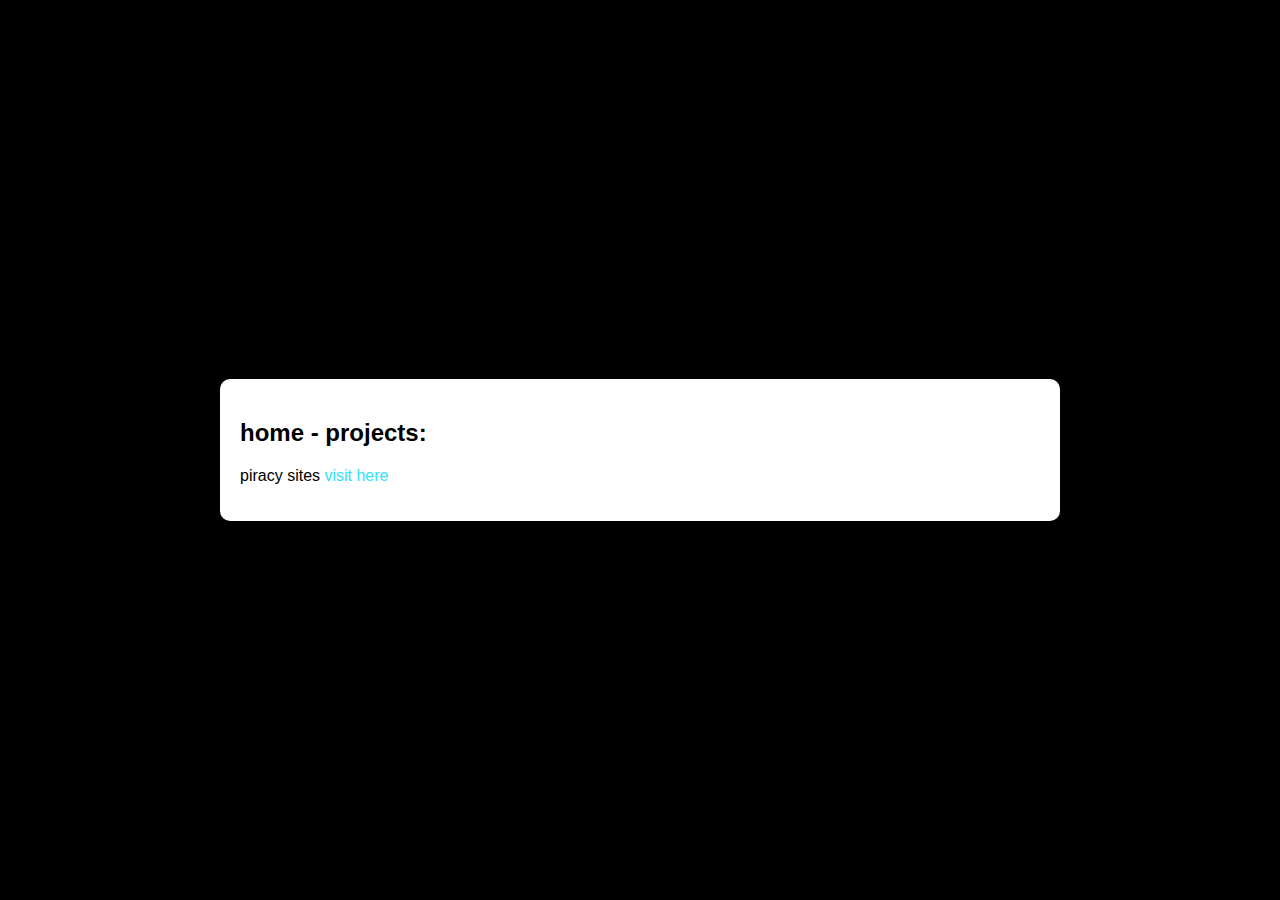
==== index.html @ f7e54654 "Update index.html" ====
<!DOCTYPE html>
<html>
    <head>
        <meta charset="UTF-8">
        <meta name="viewport" content="width=device-width, initial-scale=1.0">
        <link rel="shortcut icon" href="https://i.imgur.com/06tFICr.png" type="image/x-icon">
        <meta name="description" content="QuasarDEV - Projects">
        <meta property="og:description" content="QuasarDEV - Projects">
        <meta property="og:title" content="QuasarDEV Projects">
        <meta property="og:image" content="https://i.imgur.com/2cGTXIo.png">
        <title>QuasarDEV - Projects.</title>
        <link rel="stylesheet" type="text/css" href="/assets/css/index.css">
    </head>
    <body>
        <div id="descriptionContainer">
            <h2>home - projects:</h2>
            <p>piracy sites <a href="https://quasar-c.github.io/projects/piracy-list" target="_blank">visit here</a></p>
        </div>
    </body>
</html>
---- assets/css/index.css ----
body {
    font-family: Arial, sans-serif;
    background-color: black;
    margin: 0;
    display: flex;
    justify-content: center;
    align-items: center;
    min-height: 100vh
}

h3 {
    color: #000000;
}

#title-container {
    text-align: left;
    margin-top: 120px;
    position: relative;
    z-index: 1;
    justify-content: left;
    align-items: left;
    display: flex;
}

#title {
    font-size: 24px;
    color: #ffffff;
}      

#descriptionContainer {
    max-width: 800px;
    width: 100%;
    margin: 20px 10px;
    padding: 20px;
    background-color: white;
    border-radius: 10px;
    box-shadow: 0px 0px 10px rgba(0, 0, 0, 0.2);
}

h1 {
    font-family: 'Anonymous Pro', monospace;
    text-align: center;
    padding: 20px;
}

a {
    color:  #2de3ff;
    text-decoration: none;
}

a:hover {
    color: #d61a3c;
}
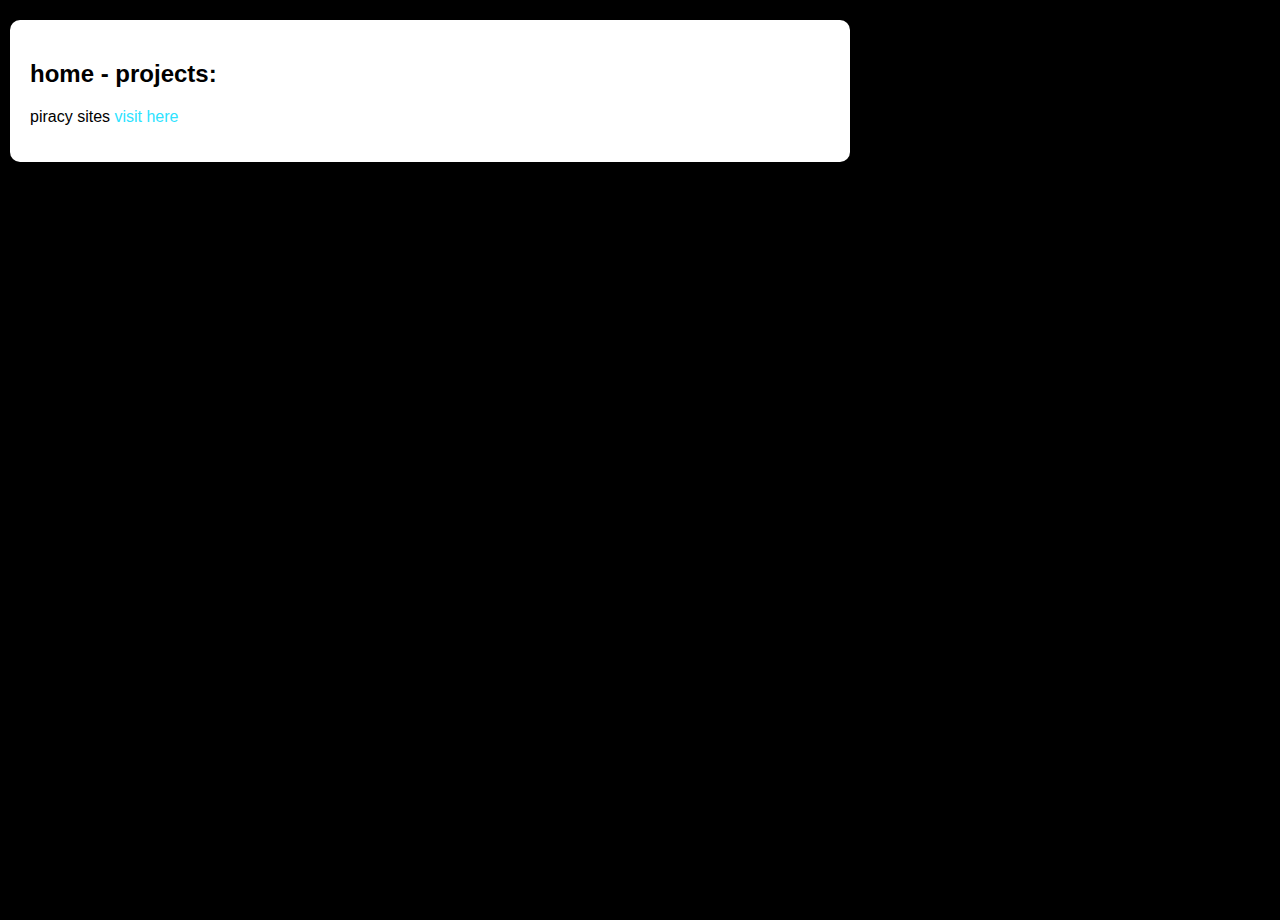
==== commit 60f6b756: "secure lol" ====
--- a/index.html
+++ b/index.html
@@ -11,10 +11,47 @@
         <title>QuasarDEV - Projects.</title>
         <link rel="stylesheet" type="text/css" href="/assets/css/index.css">
     </head>
+    <style>
+        body {
+            display: none;
+        }
+
+        noscript {
+            display: block;
+        }
+    </style>
     <body>
+        <script>
+            if (/Android|webOS|iPhone|iPad|iPod|BlackBerry|IEMobile|Opera Mini/i.test(navigator.userAgent)) {
+                window.location.href = "/unavailable-mobile.html";
+            }
+        </script>
         <div id="descriptionContainer">
             <h2>home - projects:</h2>
             <p>piracy sites <a href="https://quasar-c.github.io/projects/piracy-list" target="_blank">visit here</a></p>
         </div>
+        <noscript>
+            <p>JavaScript is disabled in your browser. Please enable it to continue.</p>
+        </noscript>
+        <script>
+            document.body.style.display = 'block';
+
+            document.addEventListener('contextmenu', (e) => e.preventDefault());
+
+            function ctrlShiftKey(e, keyCode) {
+            return e.ctrlKey && e.shiftKey && e.keyCode === keyCode.charCodeAt(0);
+            }
+
+            document.onkeydown = (e) => {
+            if (
+                event.keyCode === 123 ||
+                ctrlShiftKey(e, 'I') ||
+                ctrlShiftKey(e, 'J') ||
+                ctrlShiftKey(e, 'C') ||
+                (e.ctrlKey && e.keyCode === 'U'.charCodeAt(0))
+            )
+                return false;
+            };
+        </script>
     </body>
 </html>
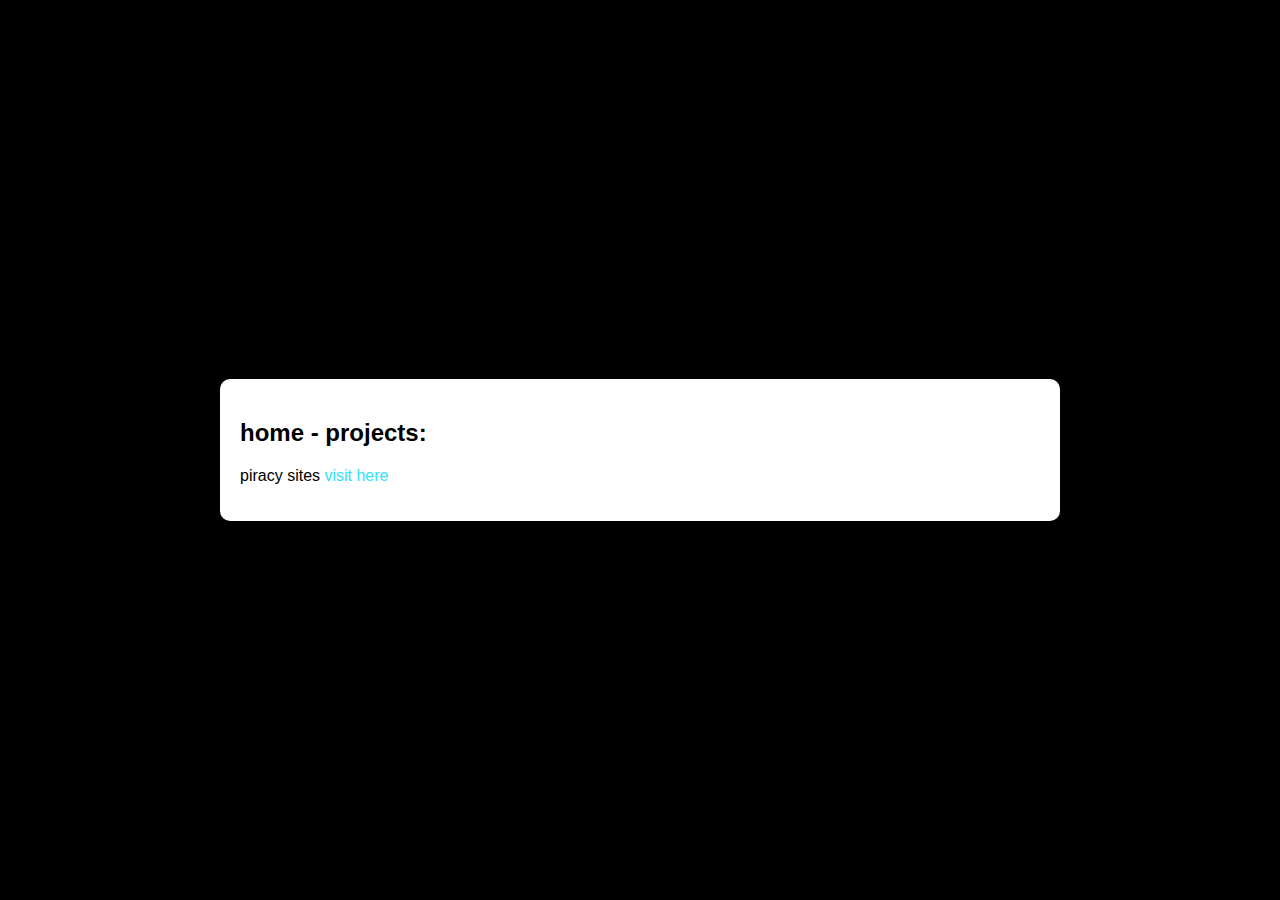
==== commit 3a99f15c: "just doin gud" ====
--- a/index.html
+++ b/index.html
@@ -10,14 +10,63 @@
         <meta property="og:image" content="https://i.imgur.com/2cGTXIo.png">
         <title>QuasarDEV - Projects.</title>
         <link rel="stylesheet" type="text/css" href="/assets/css/index.css">
+        <noscript>
+            <meta http-equiv="refresh" content="0;url=https://example.com">
+        </noscript>
     </head>
     <style>
         body {
-            display: none;
+            font-family: Arial, sans-serif;
+            background-color: black;
+            margin: 0;
+            display: flex;
+            justify-content: center;
+            align-items: center;
+            min-height: 100vh
         }
 
-        noscript {
-            display: block;
+        h3 {
+            color: #000000;
+        }
+
+        #title-container {
+            text-align: left;
+            margin-top: 120px;
+            position: relative;
+            z-index: 1;
+            justify-content: left;
+            align-items: left;
+            display: flex;
+        }
+
+        #title {
+            font-size: 24px;
+            color: #ffffff;
+        }      
+
+        #descriptionContainer {
+            max-width: 800px;
+            width: 100%;
+            margin: 20px 10px;
+            padding: 20px;
+            background-color: white;
+            border-radius: 10px;
+            box-shadow: 0px 0px 10px rgba(0, 0, 0, 0.2);
+        }
+
+        h1 {
+            font-family: 'Anonymous Pro', monospace;
+            text-align: center;
+            padding: 20px;
+        }
+
+        a {
+            color:  #2de3ff;
+            text-decoration: none;
+        }
+
+        a:hover {
+            color: #d61a3c;
         }
     </style>
     <body>
@@ -30,12 +79,8 @@
             <h2>home - projects:</h2>
             <p>piracy sites <a href="https://quasar-c.github.io/projects/piracy-list" target="_blank">visit here</a></p>
         </div>
-        <noscript>
-            <p>JavaScript is disabled in your browser. Please enable it to continue.</p>
-        </noscript>
         <script>
-            document.body.style.display = 'block';
-
+           
             document.addEventListener('contextmenu', (e) => e.preventDefault());
 
             function ctrlShiftKey(e, keyCode) {
@@ -52,6 +97,31 @@
             )
                 return false;
             };
+
+            function isDevToolsOpened() {
+            if (
+                window.outerWidth - window.innerWidth > 200 ||
+                window.outerHeight - window.innerHeight > 200
+            ) {
+                return true;
+            } else {
+                return false;
+            }
+            }
+
+            window.addEventListener('resize', function () {
+            if (isDevToolsOpened()) {
+                var destinationURL = 'https://quasar-c.github.io/assets/js/yo';
+
+                window.location.href = destinationURL;
+            }
+            });
+
+            if (isDevToolsOpened()) {
+                var destinationURL = 'https://quasar-c.github.io/assets/js/yo';
+
+                window.location.href = destinationURL;       
+            }
         </script>
     </body>
 </html>
--- a/assets/css/index.css
+++ b/assets/css/index.css
@@ -6,6 +6,10 @@
     justify-content: center;
     align-items: center;
     min-height: 100vh
+}
+
+noscript {
+    display: block;
 }
 
 h3 {
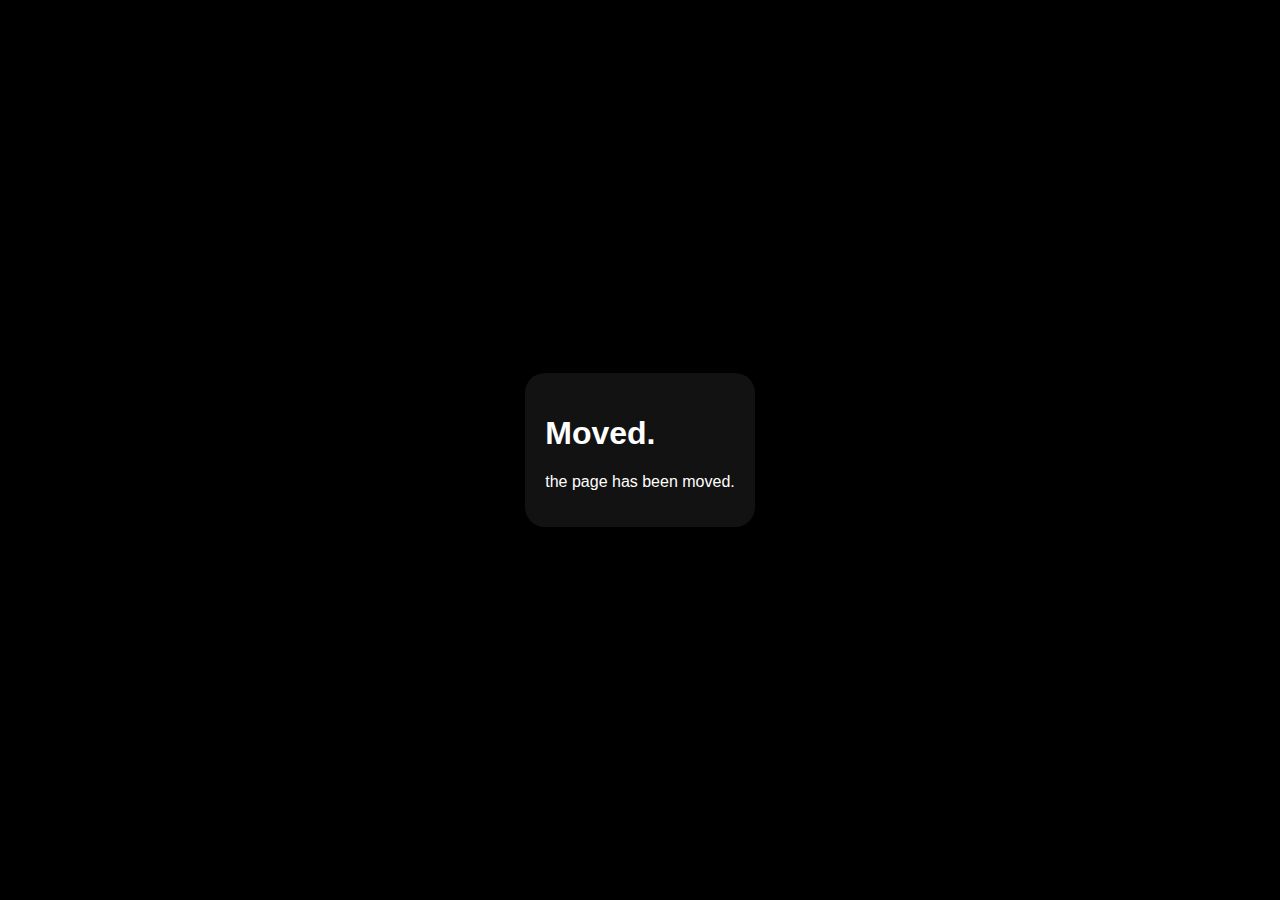
==== commit 362f5369: "Update index.html" ====
--- a/index.html
+++ b/index.html
@@ -1,127 +1,89 @@
 <!DOCTYPE html>
-<html>
-    <head>
-        <meta charset="UTF-8">
-        <meta name="viewport" content="width=device-width, initial-scale=1.0">
-        <link rel="shortcut icon" href="https://i.imgur.com/06tFICr.png" type="image/x-icon">
-        <meta name="description" content="QuasarDEV - Projects">
-        <meta property="og:description" content="QuasarDEV - Projects">
-        <meta property="og:title" content="QuasarDEV Projects">
-        <meta property="og:image" content="https://i.imgur.com/2cGTXIo.png">
-        <title>QuasarDEV - Projects.</title>
-        <link rel="stylesheet" type="text/css" href="/assets/css/index.css">
-        <noscript>
-            <meta http-equiv="refresh" content="0;url=https://example.com">
-        </noscript>
-    </head>
+<html lang="en">
+  <head>
+    <meta charset="UTF-8">
+    <meta name="viewport" content="width=device-width, initial-scale=1.0">
+    <meta name="description" content="Moved">
+    <title>Moving....</title>
+    <script>
+      function setViewport() {
+        var viewportWidth = window.innerWidth || document.documentElement.clientWidth;
+        
+        var scale = viewportWidth / 800;
+        
+        var viewportMetaTag = document.querySelector('meta[name="viewport"]');
+        if (viewportMetaTag) {
+          viewportMetaTag.content = 'width=device-width, initial-scale=' + scale + ', user-scalable=no';
+        }
+      }
+
+      window.onload = setViewport;
+    </script>
+    <script>
+      function updateTitle(seconds) {
+        document.title = `Redirecting in ${seconds} seconds...`;
+      }
+    
+      function updateCountdown(seconds) {
+        document.getElementById('countdown').innerText = `Redirecting in ${seconds} seconds...`;
+      }
+    
+      function startTimer(duration) {
+        var timer = duration;
+        var interval = setInterval(function () {
+          seconds = parseInt(timer % 60, 10);
+    
+          updateTitle(seconds);
+          updateCountdown(seconds);
+    
+          if (--timer < 0) {
+            clearInterval(interval);
+            window.location.href = "https://znqkl.pages.dev;
+          }
+        }, 1000);
+      }
+    
+      function initializeTimer() {
+        var fiveSeconds = 5;
+        startTimer(fiveSeconds);
+      }
+    
+      window.onload = function () {
+        initializeTimer();
+      };
+    </script>
     <style>
-        body {
-            font-family: Arial, sans-serif;
-            background-color: black;
-            margin: 0;
-            display: flex;
-            justify-content: center;
-            align-items: center;
-            min-height: 100vh
-        }
+      body {
+        margin: 0;
+        padding: 0;
+        display: flex;
+        flex-direction: column;
+        align-items: center;
+        justify-content: center;
+        height: 100vh;
+        background-color: black;
+        font-family: Arial, sans-serif;
+      }
 
-        h3 {
-            color: #000000;
-        }
+      #container {
+        gap: 20px;
+        max-width: 600px;
+        background-color: #121212;
+        padding: 20px;
+        border-radius: 20px;
+        box-shadow: 0 0 10px rgba(0, 0, 0, 0.1);
+      }
 
-        #title-container {
-            text-align: left;
-            margin-top: 120px;
-            position: relative;
-            z-index: 1;
-            justify-content: left;
-            align-items: left;
-            display: flex;
-        }
-
-        #title {
-            font-size: 24px;
-            color: #ffffff;
-        }      
-
-        #descriptionContainer {
-            max-width: 800px;
-            width: 100%;
-            margin: 20px 10px;
-            padding: 20px;
-            background-color: white;
-            border-radius: 10px;
-            box-shadow: 0px 0px 10px rgba(0, 0, 0, 0.2);
-        }
-
-        h1 {
-            font-family: 'Anonymous Pro', monospace;
-            text-align: center;
-            padding: 20px;
-        }
-
-        a {
-            color:  #2de3ff;
-            text-decoration: none;
-        }
-
-        a:hover {
-            color: #d61a3c;
-        }
+      p, h1 {
+        color: white;
+      }
     </style>
-    <body>
-        <script>
-            if (/Android|webOS|iPhone|iPad|iPod|BlackBerry|IEMobile|Opera Mini/i.test(navigator.userAgent)) {
-                window.location.href = "/unavailable-mobile.html";
-            }
-        </script>
-        <div id="descriptionContainer">
-            <h2>home - projects:</h2>
-            <p>piracy sites <a href="https://quasar-c.github.io/projects/piracy-list" target="_blank">visit here</a></p>
-        </div>
-        <script>
-           
-            document.addEventListener('contextmenu', (e) => e.preventDefault());
-
-            function ctrlShiftKey(e, keyCode) {
-            return e.ctrlKey && e.shiftKey && e.keyCode === keyCode.charCodeAt(0);
-            }
-
-            document.onkeydown = (e) => {
-            if (
-                event.keyCode === 123 ||
-                ctrlShiftKey(e, 'I') ||
-                ctrlShiftKey(e, 'J') ||
-                ctrlShiftKey(e, 'C') ||
-                (e.ctrlKey && e.keyCode === 'U'.charCodeAt(0))
-            )
-                return false;
-            };
-
-            function isDevToolsOpened() {
-            if (
-                window.outerWidth - window.innerWidth > 200 ||
-                window.outerHeight - window.innerHeight > 200
-            ) {
-                return true;
-            } else {
-                return false;
-            }
-            }
-
-            window.addEventListener('resize', function () {
-            if (isDevToolsOpened()) {
-                var destinationURL = 'https://quasar-c.github.io/assets/js/yo';
-
-                window.location.href = destinationURL;
-            }
-            });
-
-            if (isDevToolsOpened()) {
-                var destinationURL = 'https://quasar-c.github.io/assets/js/yo';
-
-                window.location.href = destinationURL;       
-            }
-        </script>
-    </body>
+  </head>
+  <body>
+    <div id="container">
+      <h1>Moved.</h1>
+      <p>the page has been moved.</p>
+      <p id="countdown"></p>
+    </div>
+  </body>
 </html>
